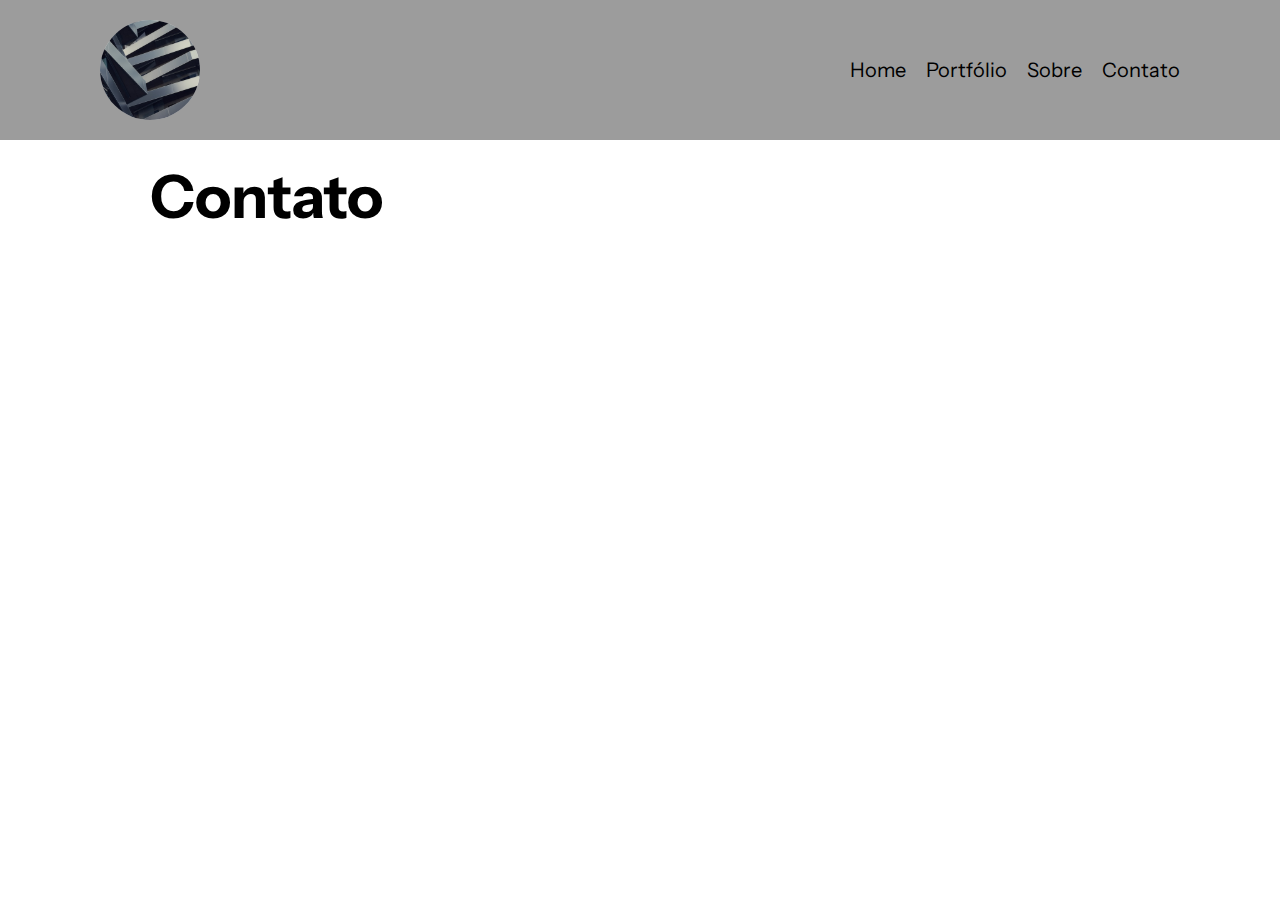
==== contato.html @ c9157a38 "html projeto minha empresa" ====
<!DOCTYPE html>
<html lang="pt-br">
<head>
    <meta charset="UTF-8">
    <meta name="viewport" content="width=device-width, initial-scale=1.0">
    <title>Minha Empresa | Contato</title>
    <link rel="stylesheet" href="./css/style.css">
    <link rel="stylesheet" href="./css/contato.css">
    <link rel="preconnect" href="https://fonts.googleapis.com">
<link rel="preconnect" href="https://fonts.gstatic.com" crossorigin>
<link href="https://fonts.googleapis.com/css2?family=Instrument+Sans:ital,wght@0,400..700;1,400..700&display=swap" rel="stylesheet">
</head>
<body>
    <div class="cabecalho">
        <img src="./img/logo.svg" alt="logo da empresa">
        <div class="nav">
            <a href="./index.html">Home</a>
            <a href="./portfolio.html">Portfólio</a>
            <a href="./sobre.html">Sobre</a>
            <a href="./contato.html">Contato</a>
        </div>
    </div>

    <div class="contato">
        <h1>Contato</h1>
    </div>
</body>
</html>
---- css/style.css ----
* {
    margin: 0;
    padding: 0;
    box-sizing: border-box;
}

.cabecalho {
    background-color: #9C9C9C;
    display: flex;
    justify-content: space-between;
    align-items: center;
    padding: 20px 100px;

    & .nav {
        display: flex;
        gap: 20px;

        & a {
            color: black;
            text-decoration: none;
            font-size: 20px;
            font-family: "Instrument Sans", serif;
        }
    }
        
}
---- css/contato.css ----
.contato {
    display: flex;
    flex-direction: column;
    gap: 60px;
    padding: 20px 150px;
    font-family: "Instrument Sans", serif;
    font-size: 30px;
    }
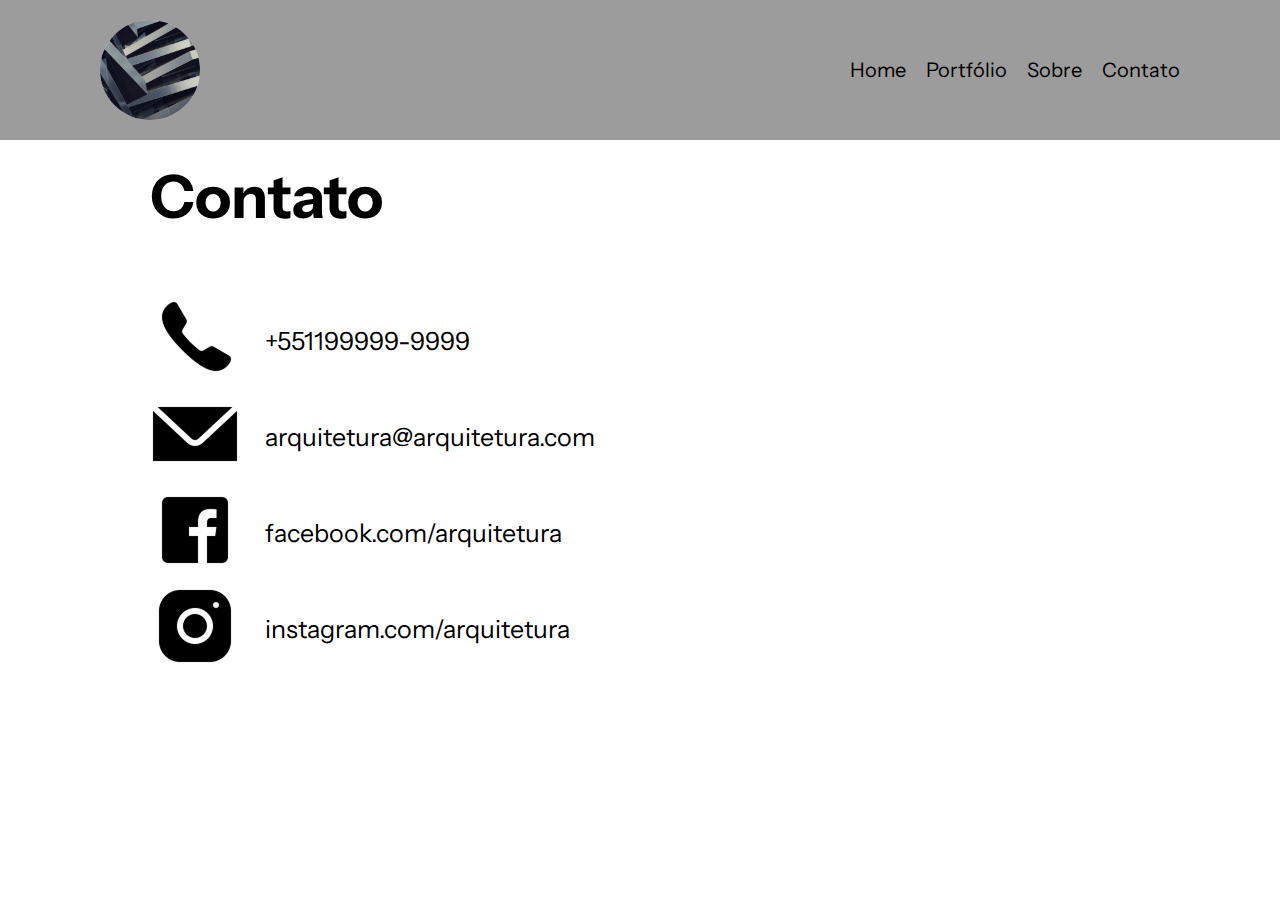
==== commit afe948b2: "projeto minha empresa html" ====
--- a/contato.html
+++ b/contato.html
@@ -23,6 +23,24 @@
 
     <div class="contato">
         <h1>Contato</h1>
+        <div class="container">
+            <div class="telefone">
+                <a href="https://web.whatsapp.com/" target="_blank"> <img src="./img/Phone.png" alt="Phone"></a>
+                <p>+551199999-9999</p>
+            </div>
+            <div class="mail">
+                <a href="https://login.live.com/" target="_blank"> <img src="./img/Email.png" alt="mail"></a>
+                <p>arquitetura@arquitetura.com</p>
+            </div>
+            <div class="facebook">
+                <a href="https://pt-br.facebook.com/" target="_blank"> <img src="./img/Facebook.png" alt="facebook"></a>
+                <p>facebook.com/arquitetura</p>
+            </div>
+            <div class="instagram">
+                <a href="https://www.instagram.com/" target="_blank"> <img src="./img/Instagram.png" alt="instagram"></a>
+                <p>instagram.com/arquitetura</p>
+            </div>
+        </div>
     </div>
 </body>
 </html>--- a/css/contato.css
+++ b/css/contato.css
@@ -5,4 +5,40 @@
     padding: 20px 150px;
     font-family: "Instrument Sans", serif;
     font-size: 30px;
+
+    & .telefone{
+            display: flex;
+            flex-direction: center;
+            gap: 25px;
+            font-size: 25px;
+            text-align: center;
+            align-items: center;
+    }
+
+    & .mail {
+        display: flex;
+        flex-direction: center;
+        gap: 25px;
+        font-size: 25px;
+        text-align: center;
+        align-items: center;        
+    }
+
+    & .facebook {
+        display: flex;
+        flex-direction: center;
+        gap: 25px;
+        font-size: 25px;
+        text-align: center;
+        align-items: center;
+    }
+
+    & .instagram {
+        display: flex;
+        flex-direction: center;
+        gap: 25px;
+        font-size: 25px;
+        text-align: center;
+        align-items: center;
+    }
     }